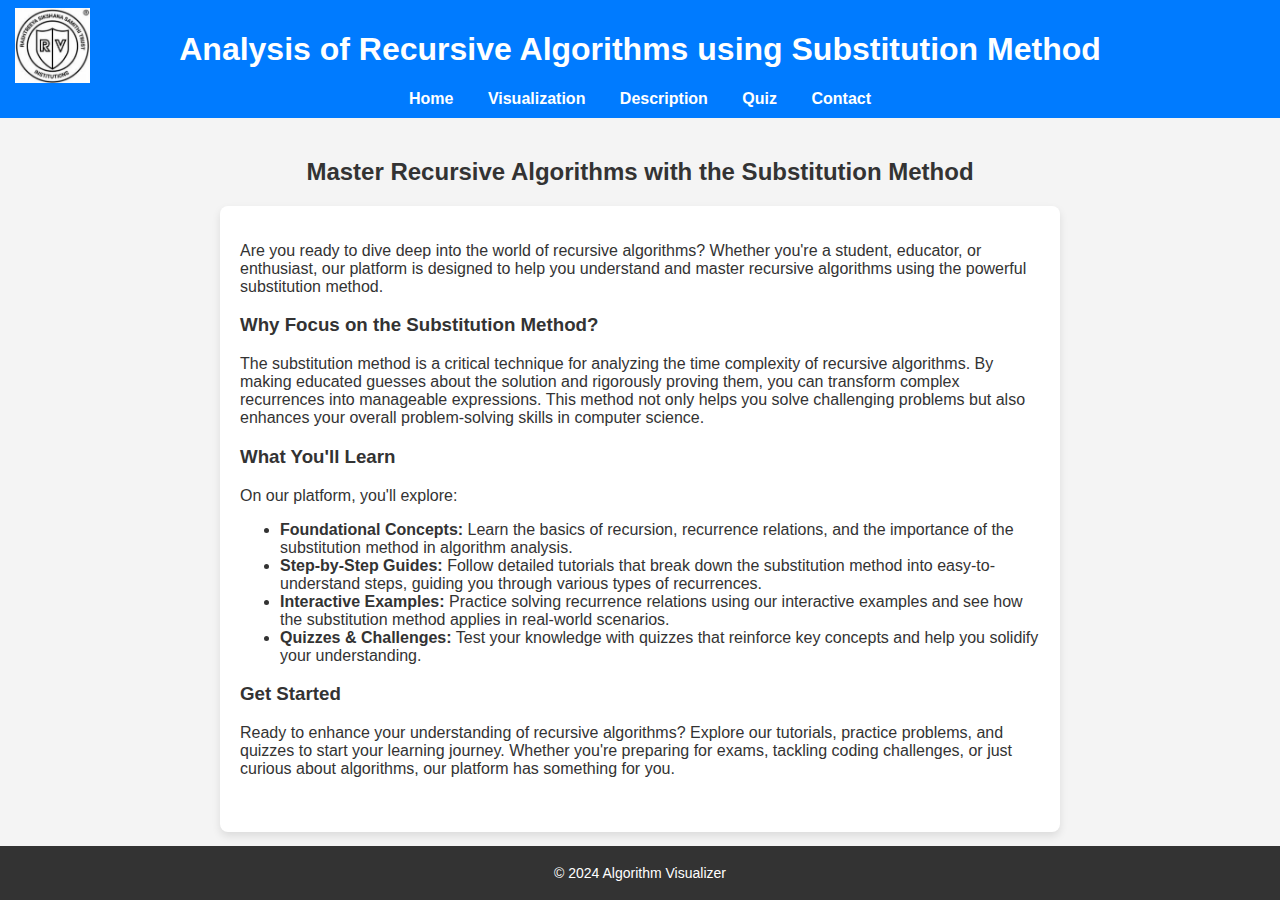
==== index.html @ 0492c7d2 "Add files via upload" ====
<!DOCTYPE html>




<html lang="en">
<head>
    <meta charset="UTF-8">
    <meta name="viewport" content="width=device-width, initial-scale=1.0">
    <title>Home - Algorithm Visualizer</title>
    <link rel="stylesheet" href="styles.css">
    <style>
        body {
            font-family: Arial, sans-serif;
            background-color: #f4f4f4;
            margin: 0;
            padding: 0;
            color: #333;
        }
        header {
            background-color: #007BFF;
            color: white;
            padding: 10px 0;
            text-align: center;
            position: relative;
        }
        .logo {
            position: absolute;
            top: 7.5px;
            left: 15px;
            height: 75px; /* Adjust height as needed */
        }
        nav ul {
            list-style: none;
            padding: 0;
            margin: 0;
        }
        nav ul li {
            display: inline;
            margin: 0 15px;
        }
        nav ul li a {
            color: white;
            text-decoration: none;
            font-weight: bold;
        }
        nav ul li a:hover {
            text-decoration: underline;
        }
        main {
            padding: 20px;
            text-align: center;
        }
        .welcome-content {
            background-color: white;
            padding: 20px;
            border-radius: 8px;
            box-shadow: 0 4px 8px rgba(0, 0, 0, 0.1);
            max-width: 800px;
            margin: 0 auto;
            text-align: left;
        }
        .welcome-content h2 {
            margin-top: 0;
        }
        footer {
            background-color: #333;
            color: white;
            text-align: center;
            padding: 5px 0; /* Reduced padding */
            font-size: 14px; /* Reduced font size */
            position: fixed;
            width: 100%;
            bottom: 0;
        }
    </style>
</head>
<body>
    <header>
        <img src="logon.png" alt="College Logo" class="logo">
        <h1>Analysis of Recursive Algorithms using Substitution Method</h1>
        <nav>
            <ul>
                <li><a href="index.html">Home</a></li>
                <li><a href="visualization.html">Visualization</a></li>
                <li><a href="description.html">Description</a></li>
                <li><a href="quiz.html">Quiz</a></li>
                <li><a href="contact.html">Contact</a></li>
            </ul>
        </nav>
    </header>
    <main>
        <h2>Master Recursive Algorithms with the Substitution Method</h2>
        <div class="welcome-content">
            <p>Are you ready to dive deep into the world of recursive algorithms? Whether you're a student, educator, or enthusiast, our platform is designed to help you understand and master recursive algorithms using the powerful substitution method.</p>
            <h3>Why Focus on the Substitution Method?</h3>
            <p>The substitution method is a critical technique for analyzing the time complexity of recursive algorithms. By making educated guesses about the solution and rigorously proving them, you can transform complex recurrences into manageable expressions. This method not only helps you solve challenging problems but also enhances your overall problem-solving skills in computer science.</p>
            <h3>What You'll Learn</h3>
            <p>On our platform, you'll explore:</p>
            <ul>
                <li><strong>Foundational Concepts:</strong> Learn the basics of recursion, recurrence relations, and the importance of the substitution method in algorithm analysis.</li>
                <li><strong>Step-by-Step Guides:</strong> Follow detailed tutorials that break down the substitution method into easy-to-understand steps, guiding you through various types of recurrences.</li>
                <li><strong>Interactive Examples:</strong> Practice solving recurrence relations using our interactive examples and see how the substitution method applies in real-world scenarios.</li>
                <li><strong>Quizzes & Challenges:</strong> Test your knowledge with quizzes that reinforce key concepts and help you solidify your understanding.</li>
            </ul>
            <h3>Get Started</h3>
            <p>Ready to enhance your understanding of recursive algorithms? Explore our tutorials, practice problems, and quizzes to start your learning journey. Whether you're preparing for exams, tackling coding challenges, or just curious about algorithms, our platform has something for you.</p><br>
        </div>
    </main>
    <footer>
        <p>&copy; 2024 Algorithm Visualizer</p>
    </footer>
</body>
</html>
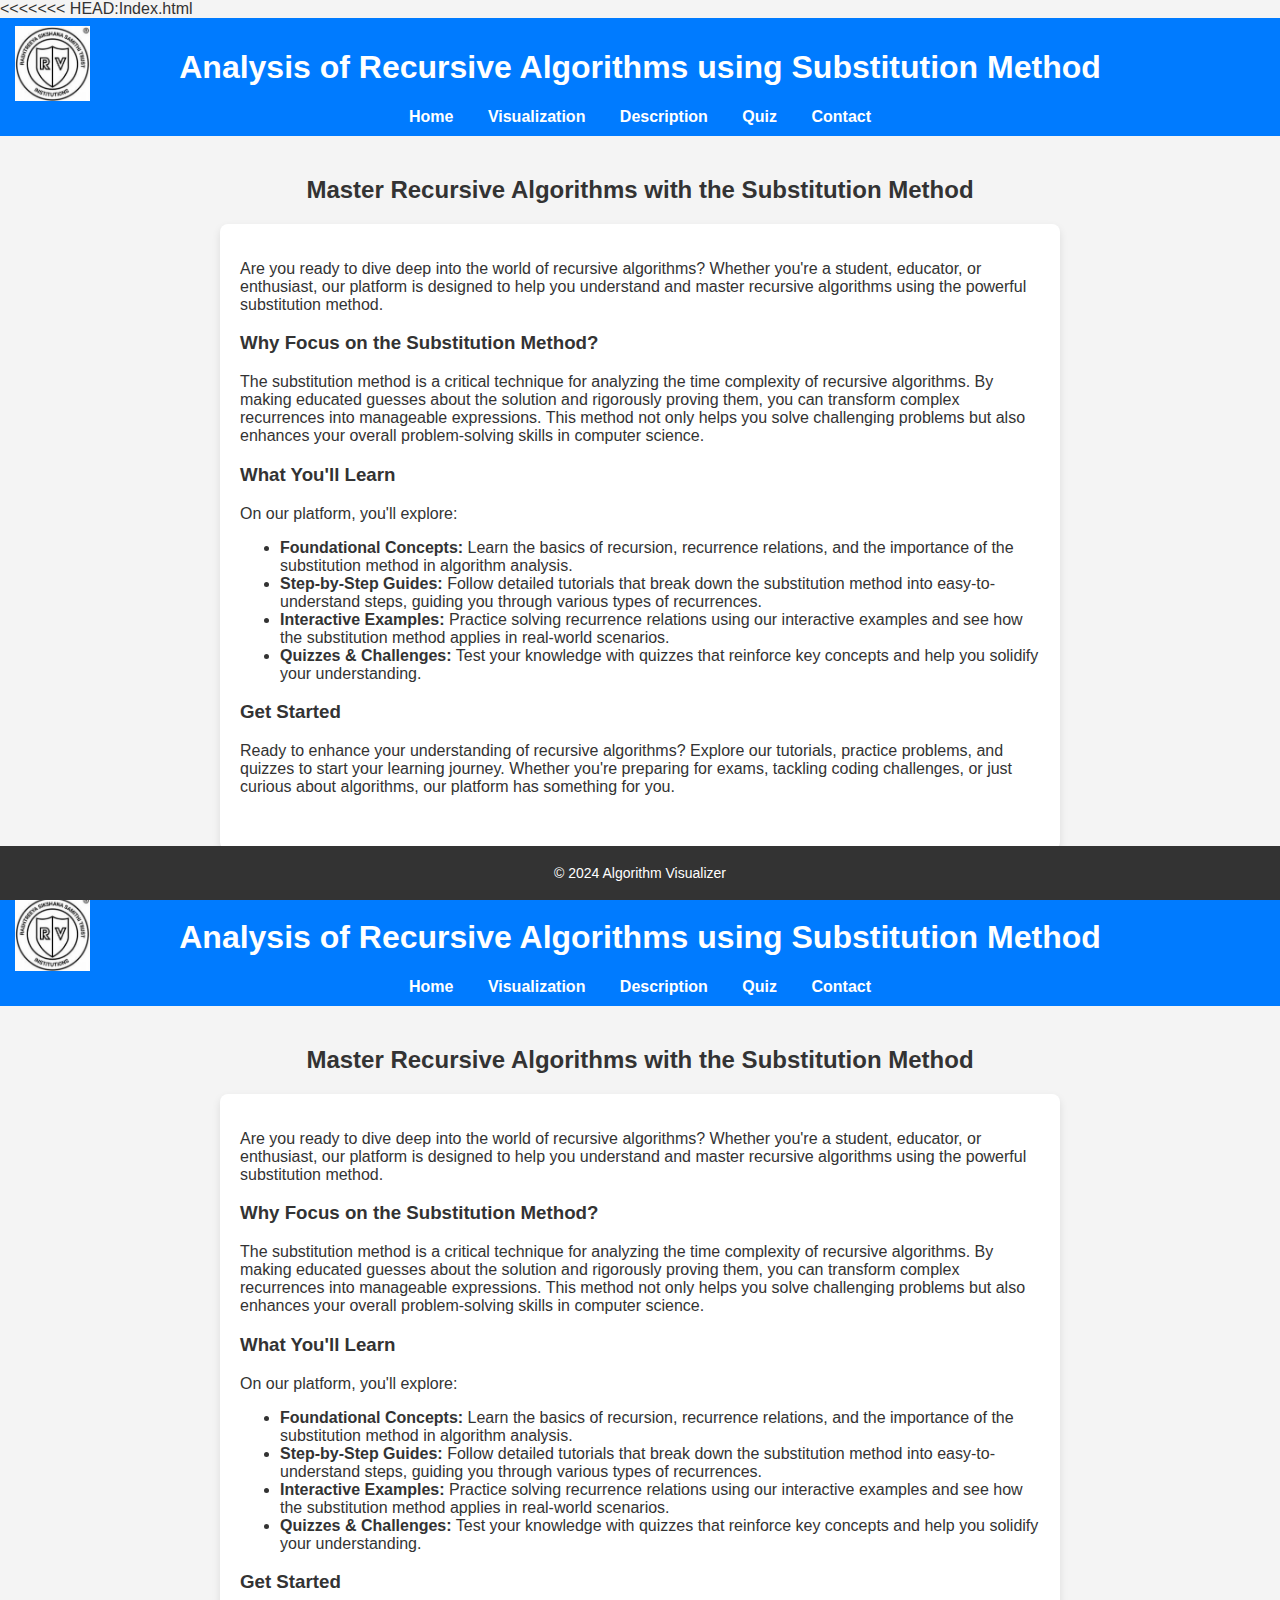
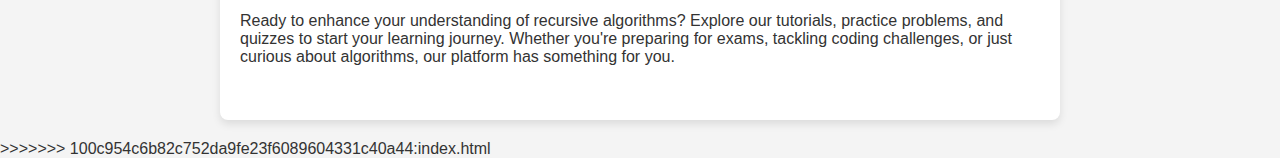
==== commit 48463939: "bug fixes" ====
--- a/index.html
+++ b/index.html
@@ -1,114 +1,231 @@
-<!DOCTYPE html>
-
-
-
-
-<html lang="en">
-<head>
-    <meta charset="UTF-8">
-    <meta name="viewport" content="width=device-width, initial-scale=1.0">
-    <title>Home - Algorithm Visualizer</title>
-    <link rel="stylesheet" href="styles.css">
-    <style>
-        body {
-            font-family: Arial, sans-serif;
-            background-color: #f4f4f4;
-            margin: 0;
-            padding: 0;
-            color: #333;
-        }
-        header {
-            background-color: #007BFF;
-            color: white;
-            padding: 10px 0;
-            text-align: center;
-            position: relative;
-        }
-        .logo {
-            position: absolute;
-            top: 7.5px;
-            left: 15px;
-            height: 75px; /* Adjust height as needed */
-        }
-        nav ul {
-            list-style: none;
-            padding: 0;
-            margin: 0;
-        }
-        nav ul li {
-            display: inline;
-            margin: 0 15px;
-        }
-        nav ul li a {
-            color: white;
-            text-decoration: none;
-            font-weight: bold;
-        }
-        nav ul li a:hover {
-            text-decoration: underline;
-        }
-        main {
-            padding: 20px;
-            text-align: center;
-        }
-        .welcome-content {
-            background-color: white;
-            padding: 20px;
-            border-radius: 8px;
-            box-shadow: 0 4px 8px rgba(0, 0, 0, 0.1);
-            max-width: 800px;
-            margin: 0 auto;
-            text-align: left;
-        }
-        .welcome-content h2 {
-            margin-top: 0;
-        }
-        footer {
-            background-color: #333;
-            color: white;
-            text-align: center;
-            padding: 5px 0; /* Reduced padding */
-            font-size: 14px; /* Reduced font size */
-            position: fixed;
-            width: 100%;
-            bottom: 0;
-        }
-    </style>
-</head>
-<body>
-    <header>
-        <img src="logon.png" alt="College Logo" class="logo">
-        <h1>Analysis of Recursive Algorithms using Substitution Method</h1>
-        <nav>
-            <ul>
-                <li><a href="index.html">Home</a></li>
-                <li><a href="visualization.html">Visualization</a></li>
-                <li><a href="description.html">Description</a></li>
-                <li><a href="quiz.html">Quiz</a></li>
-                <li><a href="contact.html">Contact</a></li>
-            </ul>
-        </nav>
-    </header>
-    <main>
-        <h2>Master Recursive Algorithms with the Substitution Method</h2>
-        <div class="welcome-content">
-            <p>Are you ready to dive deep into the world of recursive algorithms? Whether you're a student, educator, or enthusiast, our platform is designed to help you understand and master recursive algorithms using the powerful substitution method.</p>
-            <h3>Why Focus on the Substitution Method?</h3>
-            <p>The substitution method is a critical technique for analyzing the time complexity of recursive algorithms. By making educated guesses about the solution and rigorously proving them, you can transform complex recurrences into manageable expressions. This method not only helps you solve challenging problems but also enhances your overall problem-solving skills in computer science.</p>
-            <h3>What You'll Learn</h3>
-            <p>On our platform, you'll explore:</p>
-            <ul>
-                <li><strong>Foundational Concepts:</strong> Learn the basics of recursion, recurrence relations, and the importance of the substitution method in algorithm analysis.</li>
-                <li><strong>Step-by-Step Guides:</strong> Follow detailed tutorials that break down the substitution method into easy-to-understand steps, guiding you through various types of recurrences.</li>
-                <li><strong>Interactive Examples:</strong> Practice solving recurrence relations using our interactive examples and see how the substitution method applies in real-world scenarios.</li>
-                <li><strong>Quizzes & Challenges:</strong> Test your knowledge with quizzes that reinforce key concepts and help you solidify your understanding.</li>
-            </ul>
-            <h3>Get Started</h3>
-            <p>Ready to enhance your understanding of recursive algorithms? Explore our tutorials, practice problems, and quizzes to start your learning journey. Whether you're preparing for exams, tackling coding challenges, or just curious about algorithms, our platform has something for you.</p><br>
-        </div>
-    </main>
-    <footer>
-        <p>&copy; 2024 Algorithm Visualizer</p>
-    </footer>
-</body>
-</html>
+<<<<<<< HEAD:Index.html
+<!DOCTYPE html>
+
+
+
+
+<html lang="en">
+<head>
+    <meta charset="UTF-8">
+    <meta name="viewport" content="width=device-width, initial-scale=1.0">
+    <title>Home - Algorithm Visualizer</title>
+    <link rel="stylesheet" href="styles.css">
+    <style>
+        body {
+            font-family: Arial, sans-serif;
+            background-color: #f4f4f4;
+            margin: 0;
+            padding: 0;
+            color: #333;
+        }
+        header {
+            background-color: #007BFF;
+            color: white;
+            padding: 10px 0;
+            text-align: center;
+            position: relative;
+        }
+        .logo {
+            position: absolute;
+            top: 7.5px;
+            left: 15px;
+            height: 75px; /* Adjust height as needed */
+        }
+        nav ul {
+            list-style: none;
+            padding: 0;
+            margin: 0;
+        }
+        nav ul li {
+            display: inline;
+            margin: 0 15px;
+        }
+        nav ul li a {
+            color: white;
+            text-decoration: none;
+            font-weight: bold;
+        }
+        nav ul li a:hover {
+            text-decoration: underline;
+        }
+        main {
+            padding: 20px;
+            text-align: center;
+        }
+        .welcome-content {
+            background-color: white;
+            padding: 20px;
+            border-radius: 8px;
+            box-shadow: 0 4px 8px rgba(0, 0, 0, 0.1);
+            max-width: 800px;
+            margin: 0 auto;
+            text-align: left;
+        }
+        .welcome-content h2 {
+            margin-top: 0;
+        }
+        footer {
+            background-color: #333;
+            color: white;
+            text-align: center;
+            padding: 5px 0; /* Reduced padding */
+            font-size: 14px; /* Reduced font size */
+            position: fixed;
+            width: 100%;
+            bottom: 0;
+        }
+    </style>
+</head>
+<body>
+    <header>
+        <img src="logon.png" alt="College Logo" class="logo">
+        <h1>Analysis of Recursive Algorithms using Substitution Method</h1>
+        <nav>
+            <ul>
+                <li><a href="index.html">Home</a></li>
+                <li><a href="Visualization.html">Visualization</a></li>
+                <li><a href="Description.html">Description</a></li>
+                <li><a href="Quiz.html">Quiz</a></li>
+                <li><a href="contact.html">Contact</a></li>
+            </ul>
+        </nav>
+    </header>
+    <main>
+        <h2>Master Recursive Algorithms with the Substitution Method</h2>
+        <div class="welcome-content">
+            <p>Are you ready to dive deep into the world of recursive algorithms? Whether you're a student, educator, or enthusiast, our platform is designed to help you understand and master recursive algorithms using the powerful substitution method.</p>
+            <h3>Why Focus on the Substitution Method?</h3>
+            <p>The substitution method is a critical technique for analyzing the time complexity of recursive algorithms. By making educated guesses about the solution and rigorously proving them, you can transform complex recurrences into manageable expressions. This method not only helps you solve challenging problems but also enhances your overall problem-solving skills in computer science.</p>
+            <h3>What You'll Learn</h3>
+            <p>On our platform, you'll explore:</p>
+            <ul>
+                <li><strong>Foundational Concepts:</strong> Learn the basics of recursion, recurrence relations, and the importance of the substitution method in algorithm analysis.</li>
+                <li><strong>Step-by-Step Guides:</strong> Follow detailed tutorials that break down the substitution method into easy-to-understand steps, guiding you through various types of recurrences.</li>
+                <li><strong>Interactive Examples:</strong> Practice solving recurrence relations using our interactive examples and see how the substitution method applies in real-world scenarios.</li>
+                <li><strong>Quizzes & Challenges:</strong> Test your knowledge with quizzes that reinforce key concepts and help you solidify your understanding.</li>
+            </ul>
+            <h3>Get Started</h3>
+            <p>Ready to enhance your understanding of recursive algorithms? Explore our tutorials, practice problems, and quizzes to start your learning journey. Whether you're preparing for exams, tackling coding challenges, or just curious about algorithms, our platform has something for you.</p><br>
+        </div>
+    </main>
+    <footer>
+        <p>&copy; 2024 Algorithm Visualizer</p>
+    </footer>
+</body>
+</html>
+=======
+<!DOCTYPE html>
+
+
+
+
+<html lang="en">
+<head>
+    <meta charset="UTF-8">
+    <meta name="viewport" content="width=device-width, initial-scale=1.0">
+    <title>Home - Algorithm Visualizer</title>
+    <link rel="stylesheet" href="styles.css">
+    <style>
+        body {
+            font-family: Arial, sans-serif;
+            background-color: #f4f4f4;
+            margin: 0;
+            padding: 0;
+            color: #333;
+        }
+        header {
+            background-color: #007BFF;
+            color: white;
+            padding: 10px 0;
+            text-align: center;
+            position: relative;
+        }
+        .logo {
+            position: absolute;
+            top: 7.5px;
+            left: 15px;
+            height: 75px; /* Adjust height as needed */
+        }
+        nav ul {
+            list-style: none;
+            padding: 0;
+            margin: 0;
+        }
+        nav ul li {
+            display: inline;
+            margin: 0 15px;
+        }
+        nav ul li a {
+            color: white;
+            text-decoration: none;
+            font-weight: bold;
+        }
+        nav ul li a:hover {
+            text-decoration: underline;
+        }
+        main {
+            padding: 20px;
+            text-align: center;
+        }
+        .welcome-content {
+            background-color: white;
+            padding: 20px;
+            border-radius: 8px;
+            box-shadow: 0 4px 8px rgba(0, 0, 0, 0.1);
+            max-width: 800px;
+            margin: 0 auto;
+            text-align: left;
+        }
+        .welcome-content h2 {
+            margin-top: 0;
+        }
+        footer {
+            background-color: #333;
+            color: white;
+            text-align: center;
+            padding: 5px 0; /* Reduced padding */
+            font-size: 14px; /* Reduced font size */
+            position: fixed;
+            width: 100%;
+            bottom: 0;
+        }
+    </style>
+</head>
+<body>
+    <header>
+        <img src="logon.png" alt="College Logo" class="logo">
+        <h1>Analysis of Recursive Algorithms using Substitution Method</h1>
+        <nav>
+            <ul>
+                <li><a href="index.html">Home</a></li>
+                <li><a href="visualization.html">Visualization</a></li>
+                <li><a href="description.html">Description</a></li>
+                <li><a href="quiz.html">Quiz</a></li>
+                <li><a href="contact.html">Contact</a></li>
+            </ul>
+        </nav>
+    </header>
+    <main>
+        <h2>Master Recursive Algorithms with the Substitution Method</h2>
+        <div class="welcome-content">
+            <p>Are you ready to dive deep into the world of recursive algorithms? Whether you're a student, educator, or enthusiast, our platform is designed to help you understand and master recursive algorithms using the powerful substitution method.</p>
+            <h3>Why Focus on the Substitution Method?</h3>
+            <p>The substitution method is a critical technique for analyzing the time complexity of recursive algorithms. By making educated guesses about the solution and rigorously proving them, you can transform complex recurrences into manageable expressions. This method not only helps you solve challenging problems but also enhances your overall problem-solving skills in computer science.</p>
+            <h3>What You'll Learn</h3>
+            <p>On our platform, you'll explore:</p>
+            <ul>
+                <li><strong>Foundational Concepts:</strong> Learn the basics of recursion, recurrence relations, and the importance of the substitution method in algorithm analysis.</li>
+                <li><strong>Step-by-Step Guides:</strong> Follow detailed tutorials that break down the substitution method into easy-to-understand steps, guiding you through various types of recurrences.</li>
+                <li><strong>Interactive Examples:</strong> Practice solving recurrence relations using our interactive examples and see how the substitution method applies in real-world scenarios.</li>
+                <li><strong>Quizzes & Challenges:</strong> Test your knowledge with quizzes that reinforce key concepts and help you solidify your understanding.</li>
+            </ul>
+            <h3>Get Started</h3>
+            <p>Ready to enhance your understanding of recursive algorithms? Explore our tutorials, practice problems, and quizzes to start your learning journey. Whether you're preparing for exams, tackling coding challenges, or just curious about algorithms, our platform has something for you.</p><br>
+        </div>
+    </main>
+    <footer>
+        <p>&copy; 2024 Algorithm Visualizer</p>
+    </footer>
+</body>
+</html>
+>>>>>>> 100c954c6b82c752da9fe23f6089604331c40a44:index.html
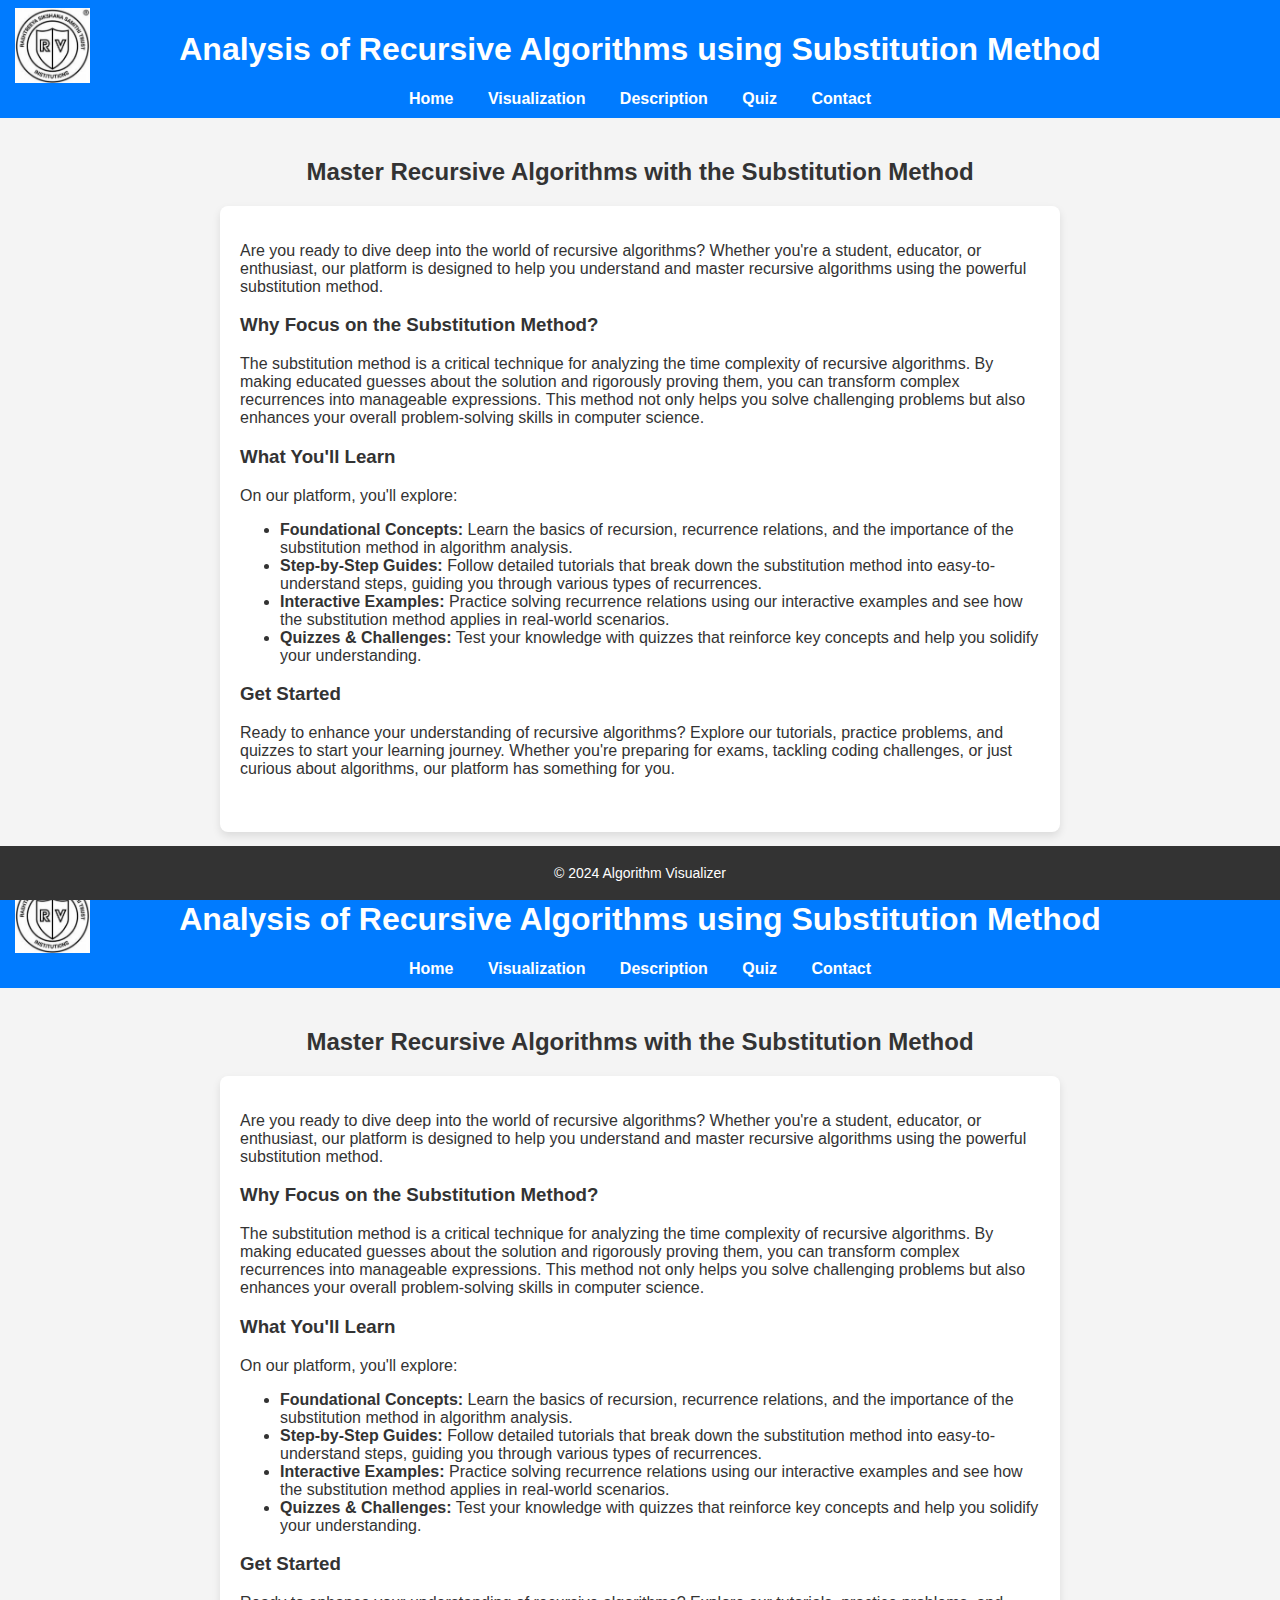
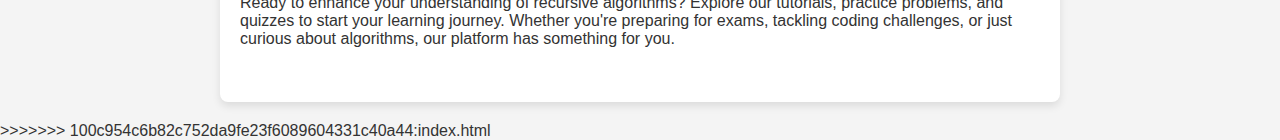
==== commit 7e87bd7e: "Update index.html" ====
--- a/index.html
+++ b/index.html
@@ -1,5 +1,7 @@
-<<<<<<< HEAD:Index.html
+ 
 <!DOCTYPE html>
+
+
 
 
 
@@ -198,9 +200,9 @@
         <nav>
             <ul>
                 <li><a href="index.html">Home</a></li>
-                <li><a href="visualization.html">Visualization</a></li>
-                <li><a href="description.html">Description</a></li>
-                <li><a href="quiz.html">Quiz</a></li>
+                <li><a href="Visualization.html">Visualization</a></li>
+                <li><a href="Description.html">Description</a></li>
+                <li><a href="Quiz.html">Quiz</a></li>
                 <li><a href="contact.html">Contact</a></li>
             </ul>
         </nav>
